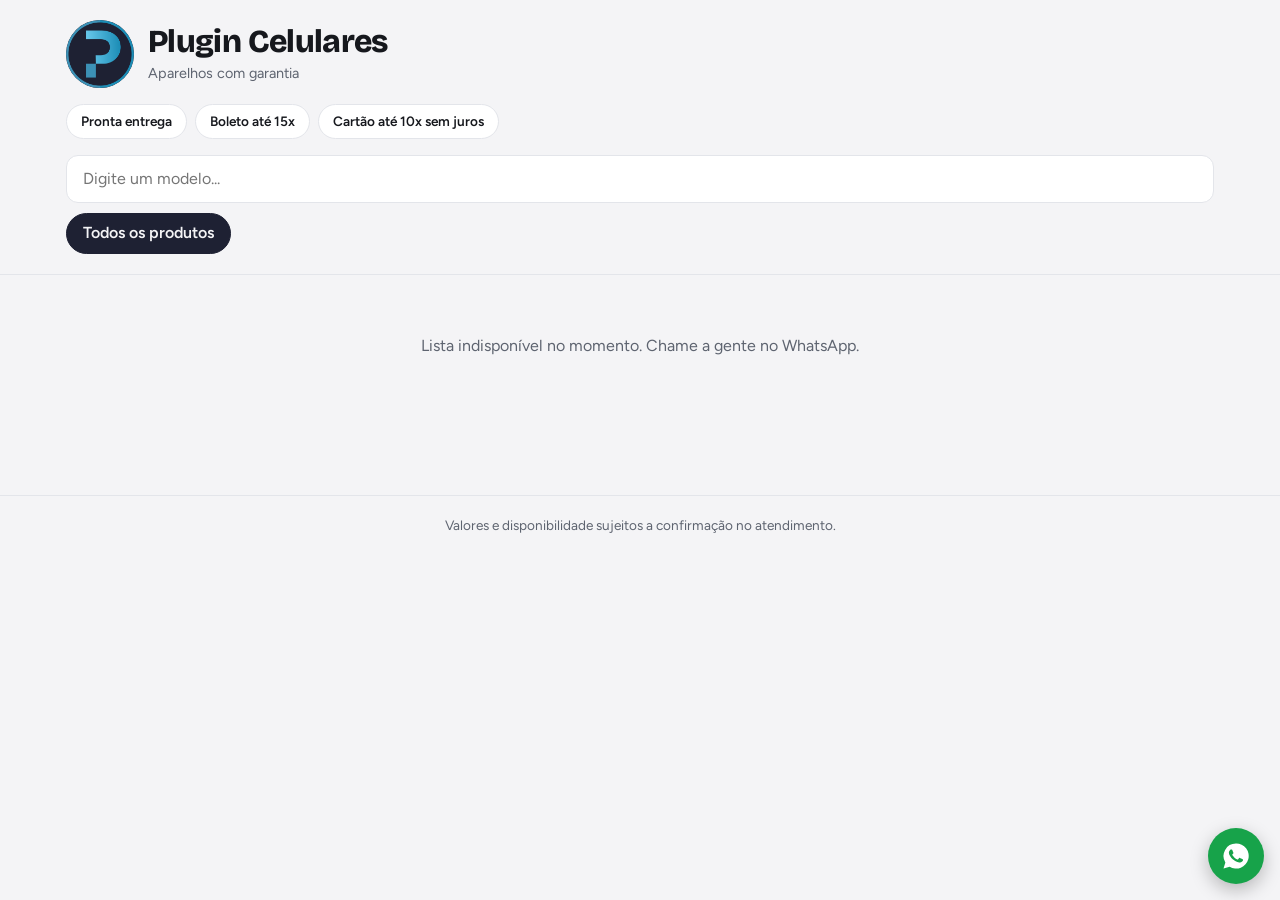
==== index.html @ 59e2f2ce "Add files via upload" ====
<!DOCTYPE html>
<html lang="pt-BR">
<head>
<meta charset="utf-8">
<meta name="viewport" content="width=device-width, initial-scale=1">
<title>Catálogo Virtual - Plugin Celulares</title>
<meta name="description" content="Confira nossas promoções!">

<!-- Prévia de link (WhatsApp, Facebook, Instagram, Telegram...) -->
<meta property="og:type" content="website">
<meta property="og:site_name" content="Plugin Celulares">
<meta property="og:locale" content="pt_BR">
<meta property="og:title" content="Catálogo Virtual - Plugin Celulares">
<meta property="og:description" content="Confira nossas promoções!">
<meta property="og:url" content="https://plugincelularesnovaserrana-sys.github.io/Vitrine/">
<meta property="og:image" content="https://plugincelularesnovaserrana-sys.github.io/Vitrine/assets/og-catalogo.jpg">
<meta property="og:image:type" content="image/jpeg">
<meta property="og:image:width" content="1200">
<meta property="og:image:height" content="630">
<meta property="og:image:alt" content="iPhone 18 Pro Max - Catálogo Virtual Plugin Celulares">
<meta name="twitter:card" content="summary_large_image">
<meta name="twitter:title" content="Catálogo Virtual - Plugin Celulares">
<meta name="twitter:description" content="Confira nossas promoções!">
<meta name="twitter:image" content="https://plugincelularesnovaserrana-sys.github.io/Vitrine/assets/og-catalogo.jpg">
<link rel="preconnect" href="https://fonts.googleapis.com">
<link rel="preconnect" href="https://fonts.gstatic.com" crossorigin>
<link href="https://fonts.googleapis.com/css2?family=Bricolage+Grotesque:opsz,wght@12..96,500;12..96,700;12..96,800&family=Figtree:wght@400;500;600;700&display=swap" rel="stylesheet">
<link rel="stylesheet" href="catalogo.css?v=4">
</head>
<body data-modo="completo">
<!-- Vitrine: o modo ("completo") escolhe quais preços aparecem. Configuração e textos ficam em catalogo.js -->

<header class="loja">
  <div class="logo" id="logo"></div>
  <div>
    <h1 id="nomeLoja">Plugin Celulares</h1>
    <p id="slogan"></p>
    <p id="contato"></p>
  </div>
</header>
<div class="selos" id="selos"></div>

<div class="barra">
  <div class="barra-in">
    <input class="busca" id="busca" type="search" placeholder="Digite um modelo..." aria-label="Buscar modelo">
    <nav class="abas" id="abas" aria-label="Filtrar por categoria"></nav>
    <nav class="abas faixas" id="faixas" aria-label="Filtrar por valor da parcela" hidden></nav>
  </div>
</div>

<div class="aviso" id="aviso" hidden></div>
<main class="grade" id="grade" aria-live="polite"></main>

<section class="sistema" id="sistemaBox" hidden>
  <h2 id="sistemaTitulo">Nosso sistema</h2>
  <iframe id="sistemaFrame" title="Sistema da loja" loading="lazy"></iframe>
</section>

<a class="flutuante" id="zapFlutuante" target="_blank" rel="noopener" aria-label="Falar no WhatsApp"></a>
<footer class="rodape" id="rodape"></footer>

<script src="catalogo.js?v=4"></script>
</body>
</html>
---- catalogo.css ----
:root{
    --papel:#F4F4F6; --card:#FFFFFF; --tinta:#16181D; --tinta-2:#5E6470; --linha:#E3E5EA;
    --preco:#1B3FE0; --zap:#17A34A; --zap-hover:#128A3D; --foto-bg:#F0F1F4; --aba:#1E2133;
    --display:"Bricolage Grotesque","Trebuchet MS",system-ui,sans-serif;
    --texto:"Figtree",system-ui,-apple-system,"Segoe UI",sans-serif;
  }
  @media (prefers-color-scheme:dark){
    :root{ --papel:#0E1015; --card:#171A21; --tinta:#EEF0F4; --tinta-2:#9AA0AD; --linha:#262A33;
           --preco:#8AA2FF; --foto-bg:#1F232C; --aba:#EEF0F4; }
  }
  *{box-sizing:border-box}
  html{scroll-behavior:smooth}
  body{margin:0;background:var(--papel);color:var(--tinta);font-family:var(--texto);line-height:1.4}
  :focus-visible{outline:3px solid var(--preco);outline-offset:2px}

  /* Cabeçalho da loja */
  .loja{max-width:1180px;margin:0 auto;padding:20px 16px 8px;display:flex;gap:14px;align-items:center}
  .logo{flex:none;width:68px;height:68px;border-radius:50%;background:var(--aba);color:var(--papel);display:grid;place-items:center;overflow:hidden;font-family:var(--display);font-weight:800;font-size:1.6rem}
  .logo img{width:100%;height:100%;object-fit:cover}
  .loja h1{font-family:var(--display);font-weight:800;font-size:clamp(1.4rem,4vw,2rem);letter-spacing:-.02em;line-height:1.05;margin:0 0 4px}
  .loja p{margin:0;color:var(--tinta-2);font-size:.9rem}
  .loja a{color:inherit}
  .selos{max-width:1180px;margin:0 auto;padding:8px 16px;display:flex;gap:8px;overflow-x:auto}
  .selos span{flex:none;background:var(--card);border:1px solid var(--linha);border-radius:999px;padding:7px 14px;font-weight:600;font-size:.85rem}

  /* Busca e abas */
  .barra{position:sticky;top:0;z-index:5;background:var(--papel);padding:8px 0 0;border-bottom:1px solid var(--linha)}
  .barra-in{max-width:1180px;margin:0 auto;padding:0 16px}
  .busca{width:100%;padding:12px 16px;border:1px solid var(--linha);border-radius:12px;background:var(--card);color:var(--tinta);font:inherit}
  .abas{display:flex;gap:8px;overflow-x:auto;padding:10px 0}
  .abas button{flex:none;border:1px solid var(--linha);background:var(--card);color:var(--tinta);padding:8px 16px;border-radius:999px;font:inherit;font-weight:600;cursor:pointer}
  .abas button[aria-pressed="true"]{background:var(--aba);color:var(--papel);border-color:var(--aba)}

  .aviso{max-width:1180px;margin:0 auto;padding:10px 16px 0;font-size:.85rem;color:var(--tinta-2)}

  /* Grade */
  .grade{max-width:1180px;margin:0 auto;padding:12px 16px 90px;display:grid;column-gap:12px;row-gap:0;grid-template-columns:repeat(auto-fill,minmax(168px,1fr))}
  .item{background:var(--card);border:1px solid var(--linha);border-radius:16px;overflow:hidden;margin-bottom:12px;display:grid;grid-row:span 4;grid-template-rows:subgrid;row-gap:0}

  /* Carrossel de fotos */
  .foto{position:relative;aspect-ratio:1/1;overflow:hidden;background:#fff}
  .trilho{position:absolute;inset:0;display:flex;overflow-x:auto;scroll-snap-type:x mandatory;scrollbar-width:none}
  .trilho::-webkit-scrollbar{display:none}
  .slide{position:relative;flex:0 0 100%;min-width:0;overflow:hidden;scroll-snap-align:center}
  .slide img{position:absolute;inset:0;width:100%;height:100%;object-fit:contain;padding:10px}
  .slide img.ajustada{inset:auto;object-fit:fill;padding:0}
  .seta{position:absolute;top:50%;transform:translateY(-50%);width:30px;height:30px;border:0;border-radius:50%;background:rgba(255,255,255,.85);color:#16181D;font-size:1.1rem;line-height:1;cursor:pointer;display:grid;place-items:center}
  .seta.ant{left:6px}.seta.prox{right:6px}
  .pontos{position:absolute;left:0;right:0;bottom:8px;display:flex;justify-content:center;gap:5px}
  .pontos i{width:6px;height:6px;border-radius:50%;background:var(--tinta);opacity:.25}
  .pontos i.on{opacity:.8}

  .topo{padding:12px 12px 0;display:flex;flex-direction:column;gap:3px;align-content:start}
  .preco{padding:0 12px;display:flex;flex-direction:column;align-content:start}
  .marca{font-size:.72rem;font-weight:700;letter-spacing:.06em;text-transform:uppercase;color:var(--tinta-2);margin:0 0 1px}
  .modelo{font-family:var(--display);font-weight:700;font-size:1.02rem;line-height:1.15;margin:0}
  .detalhes{margin:0;color:var(--tinta-2);font-size:.82rem}
  .tags{display:flex;flex-wrap:wrap;gap:6px;margin-top:6px}
  .tag{background:var(--foto-bg);border-radius:6px;padding:2px 8px;font-size:.75rem;font-weight:700;display:inline-flex;align-items:center;gap:4px}
  .tag svg{width:13px;height:13px;fill:none;stroke:currentColor;stroke-width:2;stroke-linecap:round;stroke-linejoin:round}
  .tag.bat{background:#E6F6EC;color:#0F6B33}
  .tag.bat.baixa{background:#FFF1D6;color:#8A5A00}
  @media (prefers-color-scheme:dark){.tag.bat{background:#12281B;color:#7BE0A1}.tag.bat.baixa{background:#33260B;color:#F2C26B}}
  .obs{margin:6px 0 0;font-size:.78rem;color:var(--tinta-2);display:-webkit-box;-webkit-line-clamp:3;-webkit-box-orient:vertical;overflow:hidden}
  .avista{margin-top:8px;font-size:.78rem;color:var(--tinta-2);font-weight:600}
  .valor{font-family:var(--display);font-weight:800;font-size:clamp(1.25rem,5vw,1.6rem);letter-spacing:-.03em;color:var(--preco);line-height:1}
  .parcelas{margin:8px 0 0;padding:0;list-style:none;font-size:.78rem;color:var(--tinta-2);display:grid;gap:1px}
  .parcelas b{color:var(--tinta);font-weight:600}
  .cores{display:flex;gap:5px;margin-top:8px;min-height:14px}
  .cores i{width:14px;height:14px;border-radius:50%;border:1px solid rgba(0,0,0,.2)}
  .quero{padding:12px 12px 14px;align-self:end}
  .quero a{display:flex;justify-content:center;align-items:center;gap:8px;background:var(--zap);color:#fff;text-decoration:none;font-weight:700;padding:11px 12px;border-radius:10px;transition:background .15s}
  .quero a:hover{background:var(--zap-hover)}
  .quero svg,.flutuante svg{width:20px;height:20px;fill:currentColor}
  .vazio{grid-column:1/-1;text-align:center;color:var(--tinta-2);padding:48px 16px}

  /* Botão flutuante */
  .flutuante{position:fixed;right:16px;bottom:calc(16px + env(safe-area-inset-bottom,0px));width:56px;height:56px;border-radius:50%;background:var(--zap);color:#fff;display:grid;place-items:center;box-shadow:0 6px 18px rgba(0,0,0,.25);z-index:6}
  .flutuante svg{width:30px;height:30px}

  .sistema{max-width:1180px;margin:0 auto;padding:8px 16px 48px}
  .sistema h2{font-family:var(--display);font-size:1.5rem;letter-spacing:-.02em;margin:0 0 12px}
  .sistema iframe{width:100%;height:640px;border:1px solid var(--linha);border-radius:14px;background:var(--card)}
  .rodape{border-top:1px solid var(--linha);padding:20px 16px;text-align:center;color:var(--tinta-2);font-size:.85rem}
  @media (prefers-reduced-motion:reduce){*{transition:none!important;scroll-behavior:auto!important}}

  /* ===== Modos boleto / cartão ===== */
  .rotulo{margin-top:8px;font-size:.78rem;color:var(--tinta-2);font-weight:600}
  .linha-forte{margin:6px 0 0;font-size:.86rem;color:var(--tinta);font-weight:600;line-height:1.3}
  .linha-forte b{color:var(--preco);font-weight:800}
  .nota{margin:4px 0 0;font-size:.72rem;color:var(--tinta-2)}
  .filtro-tit{font-size:.78rem;font-weight:700;color:var(--tinta-2);align-self:center;flex:none;padding-right:2px}
  .abas.faixas{padding-top:0}
  .abas.faixas button{padding:6px 12px;font-size:.85rem}
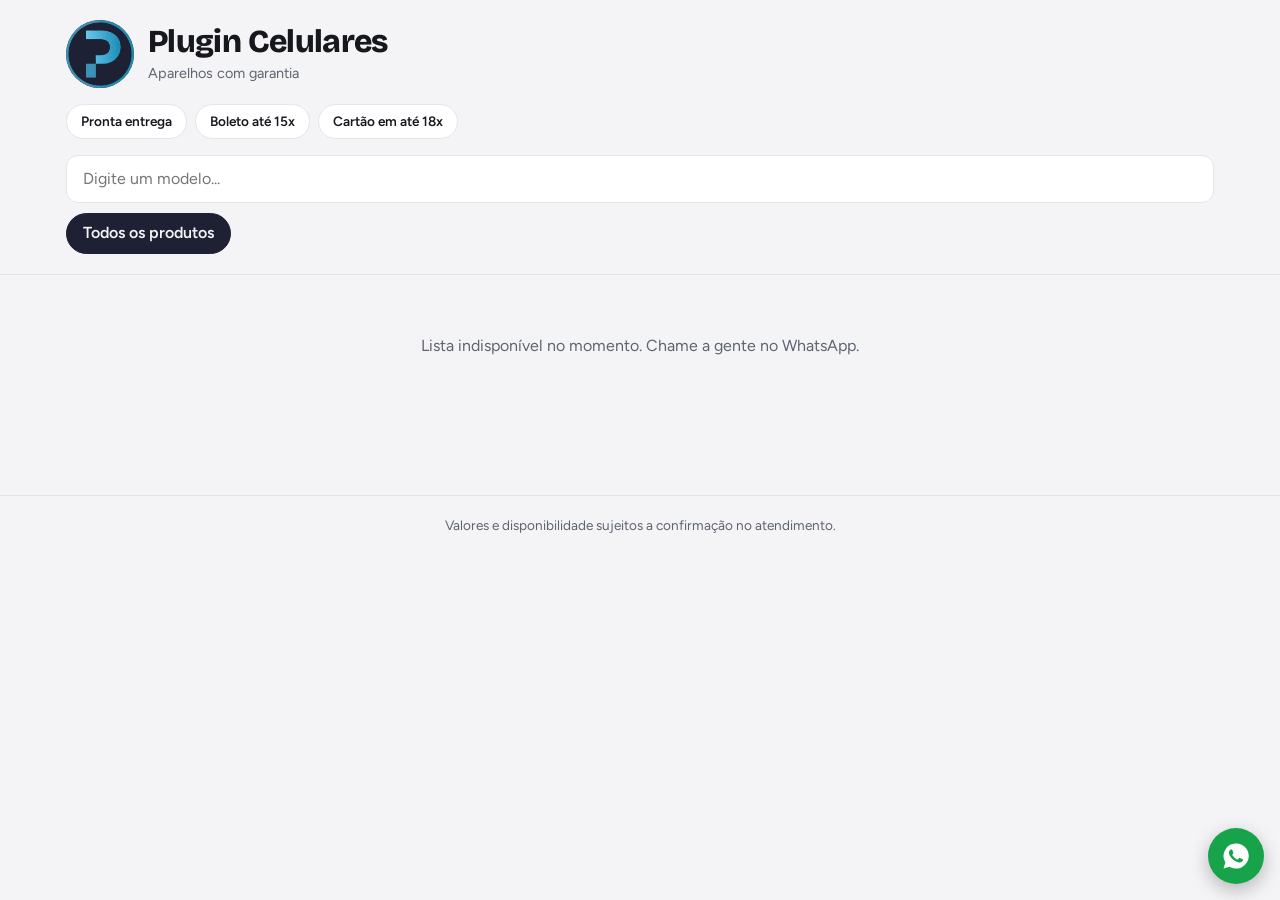
==== commit df1b7ae4: "Add files via upload" ====
--- a/index.html
+++ b/index.html
@@ -25,7 +25,7 @@
 <link rel="preconnect" href="https://fonts.googleapis.com">
 <link rel="preconnect" href="https://fonts.gstatic.com" crossorigin>
 <link href="https://fonts.googleapis.com/css2?family=Bricolage+Grotesque:opsz,wght@12..96,500;12..96,700;12..96,800&family=Figtree:wght@400;500;600;700&display=swap" rel="stylesheet">
-<link rel="stylesheet" href="catalogo.css?v=4">
+<link rel="stylesheet" href="catalogo.css?v=5">
 </head>
 <body data-modo="completo">
 <!-- Vitrine: o modo ("completo") escolhe quais preços aparecem. Configuração e textos ficam em catalogo.js -->
@@ -59,6 +59,6 @@
 <a class="flutuante" id="zapFlutuante" target="_blank" rel="noopener" aria-label="Falar no WhatsApp"></a>
 <footer class="rodape" id="rodape"></footer>
 
-<script src="catalogo.js?v=4"></script>
+<script src="catalogo.js?v=5"></script>
 </body>
 </html>
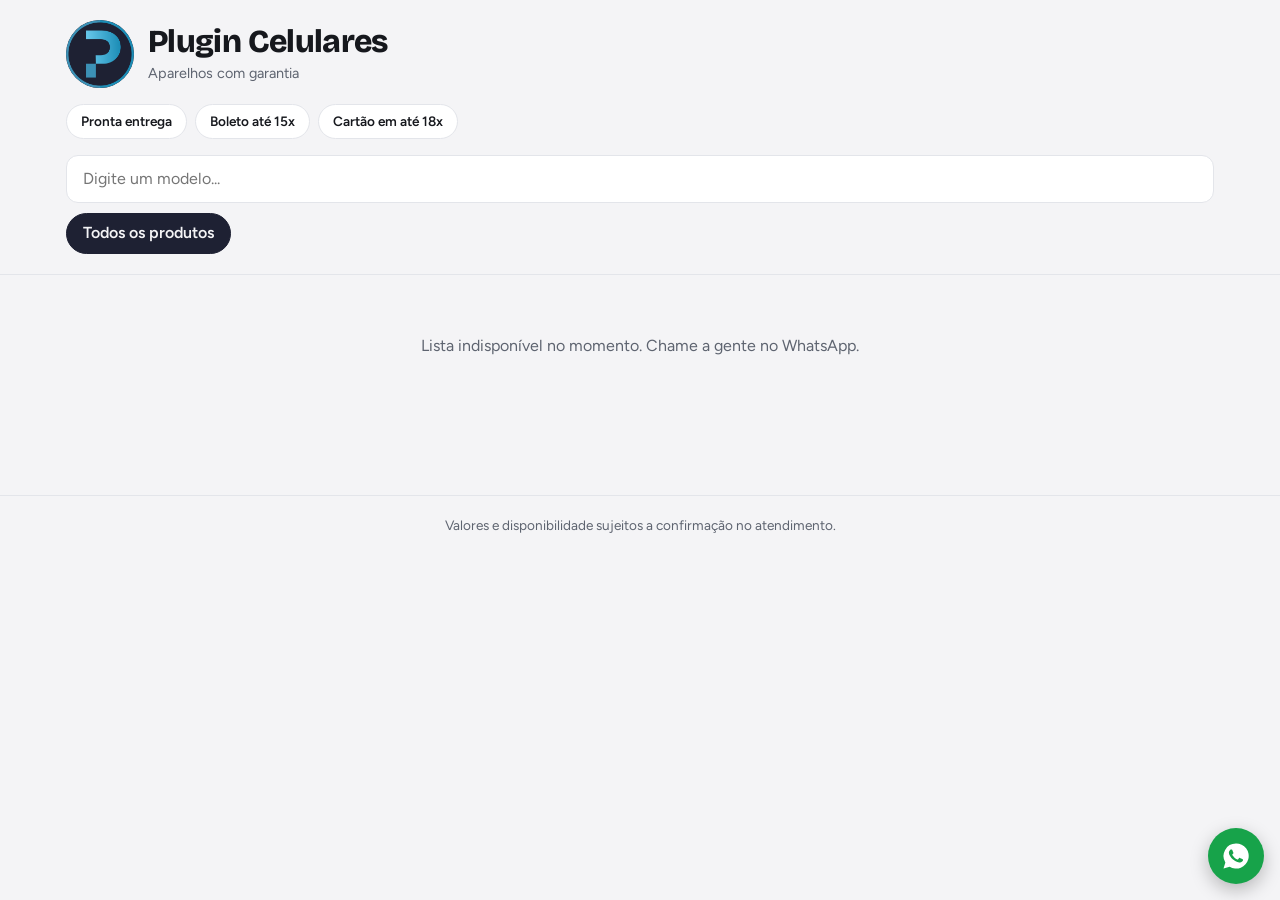
==== commit 3991661c: "Add files via upload" ====
--- a/index.html
+++ b/index.html
@@ -25,7 +25,7 @@
 <link rel="preconnect" href="https://fonts.googleapis.com">
 <link rel="preconnect" href="https://fonts.gstatic.com" crossorigin>
 <link href="https://fonts.googleapis.com/css2?family=Bricolage+Grotesque:opsz,wght@12..96,500;12..96,700;12..96,800&family=Figtree:wght@400;500;600;700&display=swap" rel="stylesheet">
-<link rel="stylesheet" href="catalogo.css?v=5">
+<link rel="stylesheet" href="catalogo.css?v=6">
 </head>
 <body data-modo="completo">
 <!-- Vitrine: o modo ("completo") escolhe quais preços aparecem. Configuração e textos ficam em catalogo.js -->
@@ -59,6 +59,6 @@
 <a class="flutuante" id="zapFlutuante" target="_blank" rel="noopener" aria-label="Falar no WhatsApp"></a>
 <footer class="rodape" id="rodape"></footer>
 
-<script src="catalogo.js?v=5"></script>
+<script src="catalogo.js?v=6"></script>
 </body>
 </html>
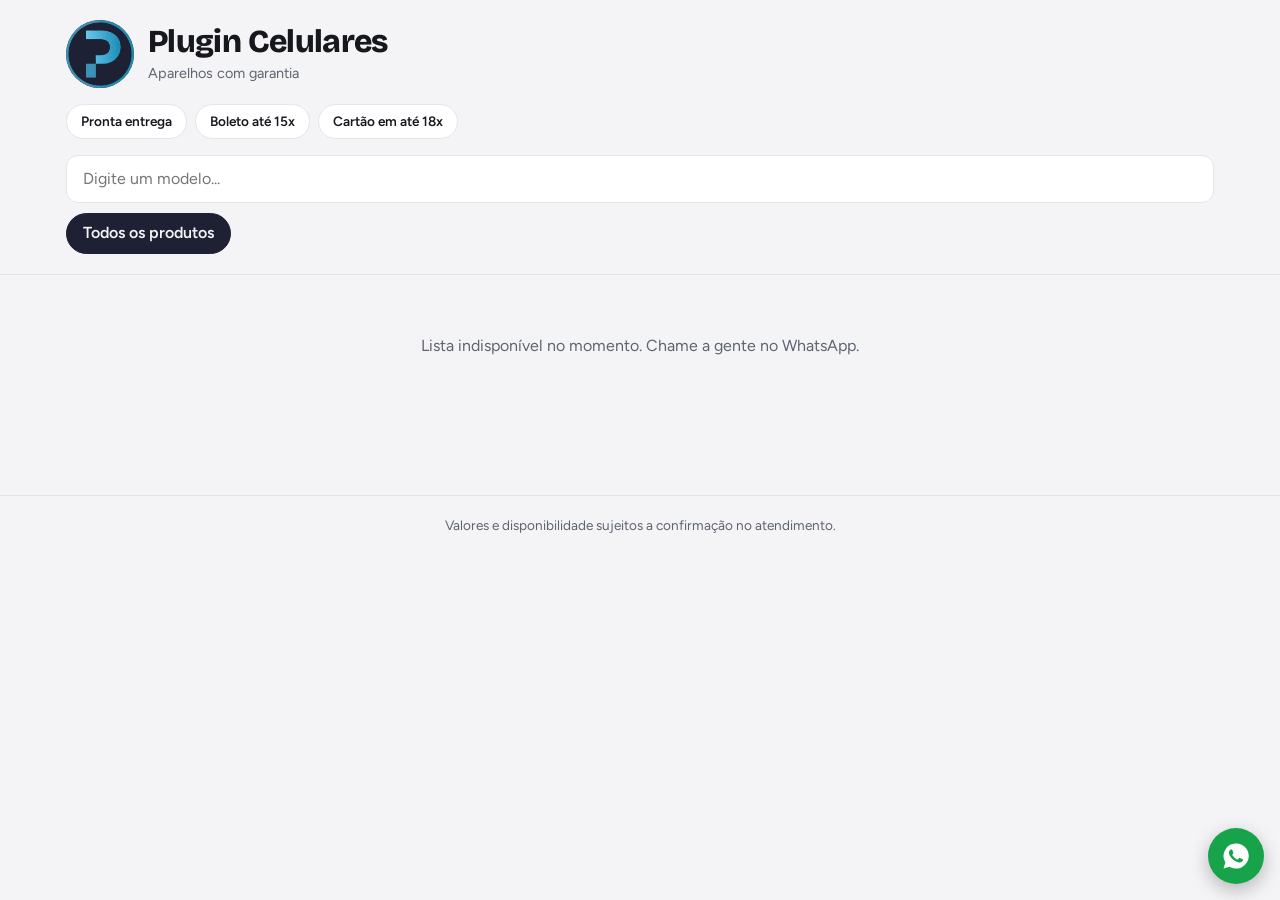
==== commit 0a8852d6: "Add files via upload" ====
--- a/index.html
+++ b/index.html
@@ -25,7 +25,7 @@
 <link rel="preconnect" href="https://fonts.googleapis.com">
 <link rel="preconnect" href="https://fonts.gstatic.com" crossorigin>
 <link href="https://fonts.googleapis.com/css2?family=Bricolage+Grotesque:opsz,wght@12..96,500;12..96,700;12..96,800&family=Figtree:wght@400;500;600;700&display=swap" rel="stylesheet">
-<link rel="stylesheet" href="catalogo.css?v=6">
+<link rel="stylesheet" href="catalogo.css?v=12">
 </head>
 <body data-modo="completo">
 <!-- Vitrine: o modo ("completo") escolhe quais preços aparecem. Configuração e textos ficam em catalogo.js -->
@@ -59,6 +59,6 @@
 <a class="flutuante" id="zapFlutuante" target="_blank" rel="noopener" aria-label="Falar no WhatsApp"></a>
 <footer class="rodape" id="rodape"></footer>
 
-<script src="catalogo.js?v=6"></script>
+<script src="catalogo.js?v=12"></script>
 </body>
 </html>
--- a/catalogo.css
+++ b/catalogo.css
@@ -38,12 +38,13 @@
   .item{background:var(--card);border:1px solid var(--linha);border-radius:16px;overflow:hidden;margin-bottom:12px;display:grid;grid-row:span 4;grid-template-rows:subgrid;row-gap:0}
 
   /* Carrossel de fotos */
-  .foto{position:relative;aspect-ratio:1/1;overflow:hidden;background:#fff}
+  .foto{position:relative;aspect-ratio:3/4;overflow:hidden;background:#fff}
   .trilho{position:absolute;inset:0;display:flex;overflow-x:auto;scroll-snap-type:x mandatory;scrollbar-width:none}
   .trilho::-webkit-scrollbar{display:none}
   .slide{position:relative;flex:0 0 100%;min-width:0;overflow:hidden;scroll-snap-align:center}
   .slide img{position:absolute;inset:0;width:100%;height:100%;object-fit:contain;padding:10px}
   .slide img.ajustada{inset:auto;object-fit:fill;padding:0}
+  .slide img.cheia{object-fit:cover;object-position:center;padding:0}
   .seta{position:absolute;top:50%;transform:translateY(-50%);width:30px;height:30px;border:0;border-radius:50%;background:rgba(255,255,255,.85);color:#16181D;font-size:1.1rem;line-height:1;cursor:pointer;display:grid;place-items:center}
   .seta.ant{left:6px}.seta.prox{right:6px}
   .pontos{position:absolute;left:0;right:0;bottom:8px;display:flex;justify-content:center;gap:5px}
@@ -92,3 +93,33 @@
   .filtro-tit{font-size:.78rem;font-weight:700;color:var(--tinta-2);align-self:center;flex:none;padding-right:2px}
   .abas.faixas{padding-top:0}
   .abas.faixas button{padding:6px 12px;font-size:.85rem}
+.video-slide{width:100%;height:100%;object-fit:cover;object-position:center;background:#000;display:block}
+.slide-video{background:#000}
+.video-som{position:absolute;right:8px;bottom:8px;border:0;border-radius:999px;background:rgba(0,0,0,.6);color:#fff;font-size:1rem;line-height:1;padding:8px 10px;cursor:pointer;z-index:2}
+.video-erro{position:absolute;inset:0;display:grid;place-items:center;color:#fff;font-size:.85rem;text-align:center;padding:16px}
+
+/* ===== Ficha expandida (toque no aparelho) ===== */
+.item{cursor:pointer}
+.detalhe{padding:0;border:0;border-radius:18px;width:calc(100% - 32px);max-width:880px;max-height:calc(100vh - 32px);background:var(--card);color:var(--tinta);overflow:auto}
+.detalhe::backdrop{background:rgba(10,12,18,.6)}
+.det{position:relative;display:grid;grid-template-columns:minmax(0,1fr) minmax(0,1fr)}
+.det-midia .foto{max-height:calc(100vh - 32px)}
+.det-info{padding:24px 20px 20px;display:flex;flex-direction:column;gap:4px}
+.det-modelo{font-family:var(--display);font-weight:800;font-size:1.6rem;letter-spacing:-.02em;line-height:1.1;margin:0}
+.det-obs{margin:10px 0 0;font-size:.9rem;color:var(--tinta-2);background:var(--foto-bg);border-radius:10px;padding:10px 12px}
+.det-preco{padding:0;margin-top:6px}
+.det-preco .valor{font-size:2rem}
+.det-preco .parcelas,.det-preco .linha-forte{font-size:.95rem}
+.det-cores{display:flex;flex-wrap:wrap;gap:8px;margin-top:12px;font-size:.85rem;font-weight:600}
+.det-cores span{display:inline-flex;align-items:center;gap:6px;border:1px solid var(--linha);border-radius:999px;padding:4px 10px 4px 6px}
+.det-cores i{width:14px;height:14px;border-radius:50%;border:1px solid rgba(0,0,0,.2)}
+.det-quero{padding:16px 0 0;margin-top:auto;align-self:stretch}
+.det-quero a{padding:14px 12px;font-size:1.05rem}
+.det-fechar{position:absolute;top:10px;right:10px;z-index:3;width:38px;height:38px;border:0;border-radius:50%;background:rgba(0,0,0,.55);color:#fff;font-size:1.1rem;cursor:pointer;display:grid;place-items:center}
+@media (max-width:700px){
+  .detalhe{width:100%;max-width:100%;height:100%;max-height:100%;margin:0;border-radius:0}
+  .det{grid-template-columns:1fr}
+  .det-midia .foto{max-height:none}
+  .det-info{padding:16px 16px 0}
+  .det-quero{position:sticky;bottom:0;background:var(--card);padding:12px 0 calc(14px + env(safe-area-inset-bottom,0px))}
+}
